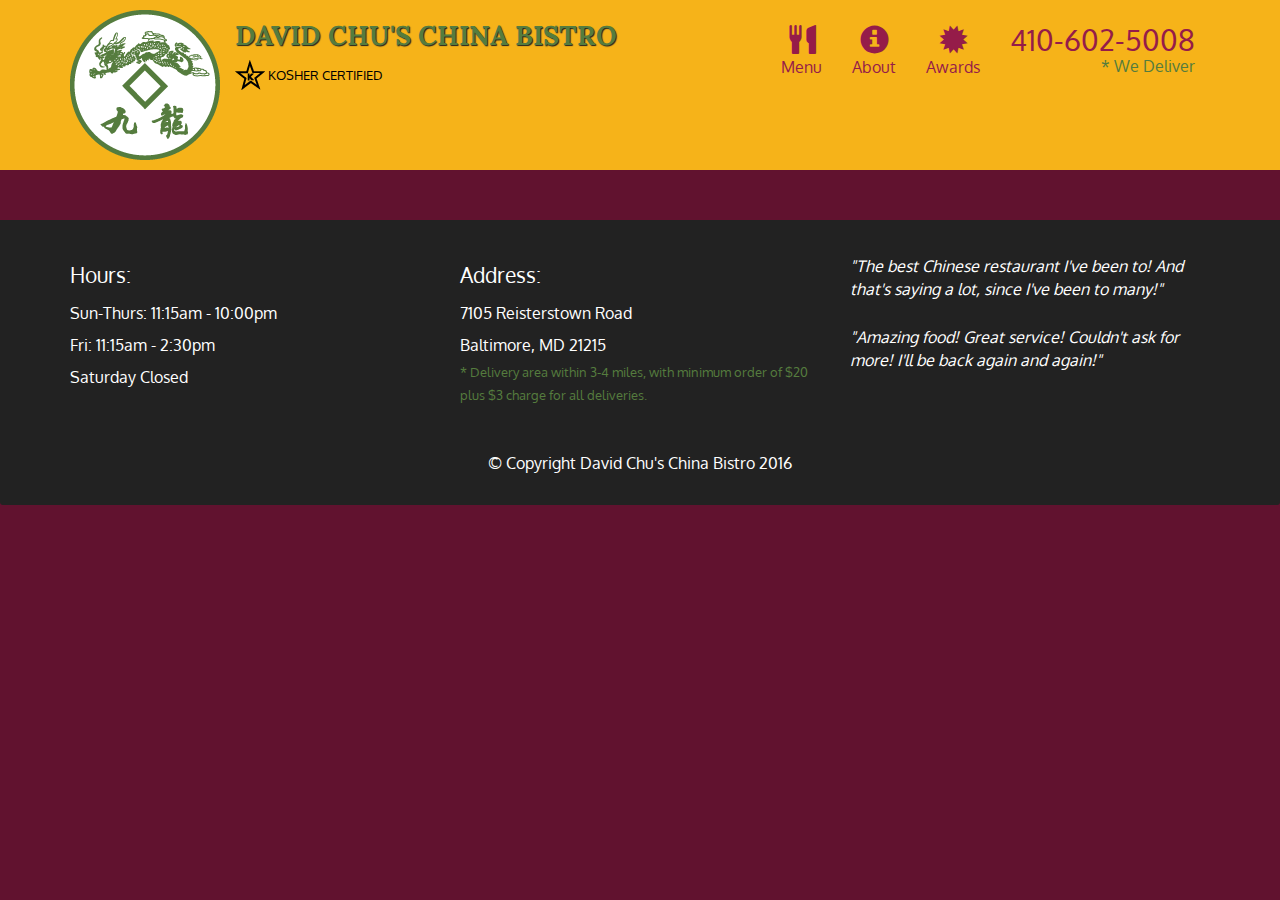
==== FUND/index.html @ b5e608e3 "djfb" ====
<!doctype html>
<html lang="en">
  <head>
    <meta charset="utf-8">
    <meta http-equiv="X-UA-Compatible" content="IE=edge">
    <meta name="viewport" content="width=device-width, initial-scale=1">
    <title>David Chu's China Bistro</title>
    <link rel="stylesheet" href="css/bootstrap.min.css">
    <link rel="stylesheet" href="css/styles.css">
    <link href='https://fonts.googleapis.com/css?family=Oxygen:400,300,700' rel='stylesheet' type='text/css'>
    <link href='https://fonts.googleapis.com/css?family=Lora' rel='stylesheet' type='text/css'>
  </head>
<body>
  <header>
    <nav id="header-nav" class="navbar navbar-default">
      <div class="container">
        <div class="navbar-header">
          <a href="index.html" class="pull-left visible-md visible-lg">
            <div id="logo-img" alt="Logo image"></div>
          </a>

          <div class="navbar-brand">
            <a href="index.html"><h1>David Chu's China Bistro</h1></a>
            <p>
              <img src="images/star-k-logo.png" alt="Kosher certification">
              <span>Kosher Certified</span>
            </p>
          </div>

          <button id="navbarToggle" type="button" class="navbar-toggle collapsed" data-toggle="collapse" data-target="#collapsable-nav" aria-expanded="false">
            <span class="sr-only">Toggle navigation</span>
            <span class="icon-bar"></span>
            <span class="icon-bar"></span>
            <span class="icon-bar"></span>
          </button>
        </div>
        
        <div id="collapsable-nav" class="collapse navbar-collapse">
           <ul id="nav-list" class="nav navbar-nav navbar-right">
            <li id="navHomeButton" class="visible-xs active">
              <a href="index.html">
                <span class="glyphicon glyphicon-home"></span> Home</a>
            </li>
            <li id="navMenuButton">
              <a href="#" onclick="$dc.loadMenuCategories();">
                <span class="glyphicon glyphicon-cutlery"></span><br class="hidden-xs"> Menu</a>
            </li>
            <li>
              <a href="#">
                <span class="glyphicon glyphicon-info-sign"></span><br class="hidden-xs"> About</a>
            </li>
            <li>
              <a href="#">
                <span class="glyphicon glyphicon-certificate"></span><br class="hidden-xs"> Awards</a>
            </li>
            <li id="phone" class="hidden-xs">
              <a href="tel:410-602-5008">
                <span>410-602-5008</span></a><div>* We Deliver</div>
            </li>
          </ul><!-- #nav-list -->
        </div><!-- .collapse .navbar-collapse -->
      </div><!-- .container -->
    </nav><!-- #header-nav -->
  </header>

  <div id="call-btn" class="visible-xs">
    <a class="btn" href="tel:410-602-5008">
    <span class="glyphicon glyphicon-earphone"></span>
    410-602-5008
    </a>
  </div>
  <div id="xs-deliver" class="text-center visible-xs">* We Deliver</div>

  <div id="main-content" class="container"></div>

  <footer class="panel-footer">
    <div class="container">
      <div class="row">
        <section id="hours" class="col-sm-4">
          <span>Hours:</span><br>
          Sun-Thurs: 11:15am - 10:00pm<br>
          Fri: 11:15am - 2:30pm<br>
          Saturday Closed
          <hr class="visible-xs">
        </section>
        <section id="address" class="col-sm-4">
          <span>Address:</span><br>
          7105 Reisterstown Road<br>
          Baltimore, MD 21215
          <p>* Delivery area within 3-4 miles, with minimum order of $20 plus $3 charge for all deliveries.</p>
          <hr class="visible-xs">
        </section>
        <section id="testimonials" class="col-sm-4">
          <p>"The best Chinese restaurant I've been to! And that's saying a lot, since I've been to many!"</p>
          <p>"Amazing food! Great service! Couldn't ask for more! I'll be back again and again!"</p>
        </section>
      </div>
      <div class="text-center">&copy; Copyright David Chu's China Bistro 2016</div>
    </div>
  </footer>

  <!-- jQuery (Bootstrap JS plugins depend on it) -->
  <script src="js/jquery-2.1.4.min.js"></script>
  <script src="js/bootstrap.min.js"></script>
  <script src="js/ajax-utils.js"></script>
  <script src="js/script.js"></script>
</body>
</html>
---- FUND/css/styles.css ----
body {
  font-size: 16px;
  color: #fff;
  background-color: #61122f;
  font-family: 'Oxygen', sans-serif;
}

/** HEADER **/
#header-nav {
  background-color: #f6b319;
  border-radius: 0;
  border: 0;
}

#logo-img {
  background: url('../images/restaurant-logo_large.png') no-repeat;
  width: 150px;
  height: 150px;
  margin: 10px 15px 10px 0;
}

.navbar-brand {
  padding-top: 25px;
}
.navbar-brand h1 { /* Restaurant name */
  font-family: 'Lora', serif;
  color: #557c3e;
  font-size: 1.5em;
  text-transform: uppercase;
  font-weight: bold;
  text-shadow: 1px 1px 1px #222;
  margin-top: 0;
  margin-bottom: 0;
  line-height: .75;
}
.navbar-brand a:hover, .navbar-brand a:focus {
  text-decoration: none;
}
.navbar-brand p { /* Kosher cert */
  color: #000;
  text-transform: uppercase;
  font-size: .7em;
  margin-top: 15px;
}
.navbar-brand p span { /* Star-K */
  vertical-align: middle;
}

#nav-list {
  margin-top: 10px;
}
#nav-list a {
  color: #951C49;
  text-align: center;
}
#nav-list a:hover {
  background: #E7E7E7;
}
#nav-list a span {
  font-size: 1.8em;
}

#phone {
  margin-top: 5px;
}
#phone a { /* Phone number */
  text-align: right;
  padding-bottom: 0;
}
#phone div { /* We Deliver */
  color: #557c3e;
  text-align: right;
  padding-right: 15px;
}

.navbar-header button.navbar-toggle, .navbar-header .icon-bar {
  border: 1px solid #61122f;
}
.navbar-header button.navbar-toggle {
  clear: both;
  margin-top: -30px;
}
/* END HEADER */

/* FOOTER */
.panel-footer {
  margin-top: 30px;
  padding-top: 35px;
  padding-bottom: 30px;
  background-color: #222;
  border-top: 0;
}
.panel-footer div.row {
  margin-bottom: 35px;
}
#hours, #address {
  line-height: 2;
}
#hours > span, #address > span {
  font-size: 1.3em;
}
#address p {
  color: #557c3e;
  font-size: .8em;
  line-height: 1.8;
}
#testimonials {
  font-style: italic;
}
#testimonials p:nth-child(2) {
  margin-top: 25px;
}
/* END FOOTER */



/* HOME PAGE */
.container .jumbotron {
  box-shadow: 0 0 50px #3F0C1F;
  border: 2px solid #3F0C1F;
}

#menu-tile, #specials-tile, #map-tile {
  height: 250px;
  width: 100%;
  margin-bottom: 15px;
  position: relative;
  border: 2px solid #3F0C1F;
  overflow: hidden;
}
#menu-tile:hover, #specials-tile:hover, #map-tile:hover {
  box-shadow: 0 1px 5px 1px #cccccc;
}
#menu-tile {
  background: url('../images/menu-tile.jpg') no-repeat;
  background-position: center;
}
#specials-tile {
  background: url('../images/specials-tile.jpg') no-repeat;
  background-position: center;
}
#menu-tile span, #specials-tile span, #map-tile span {
  position: absolute;
  bottom: 0;
  right: 0;
  width: 100%;
  text-align: center;
  font-size: 1.6em;
  text-transform: uppercase;
  background-color: #000;
  color: #fff;
  opacity: .8;
}
/* END HOME PAGE */

/* MENU CATEGORIES PAGE */
.category-tile { 
  position: relative;
  border: 2px solid #3F0C1F;
  overflow: hidden;
  width: 200px;
  height: 200px;
  margin: 0 auto 15px;
}
.category-tile span {
  position: absolute;
  bottom: 0;
  right: 0;
  width: 100%;
  text-align: center;
  font-size: 1.2em;
  text-transform: uppercase;
  background-color: #000;
  color: #fff;
  opacity: .8;
}
.category-tile:hover {
  box-shadow: 0 1px 5px 1px #cccccc;
}

#menu-categories-title + div {
  margin-bottom: 50px;
}
/* END MENU CATEGORIES PAGE */

/* SINGLE CATEGORY PAGE */
.menu-item-tile {
  margin-bottom: 25px;
}
.menu-item-tile hr {
  width: 80%;
}
.menu-item-tile .menu-item-price {
  font-size: 1.1em;
  text-align: right;
  margin-top: -15px;
  margin-right: -15px;
}
.menu-item-tile .menu-item-price span {
  font-size: .6em;
}
.menu-item-photo {
  position: relative;
  border: 2px solid #3F0C1F; 
  overflow: hidden;
  padding: 0;
  margin-right: -15px;
  margin-left: auto;
  margin-bottom: 20px;
  max-width: 250px;
}
.menu-item-photo div {
  position: absolute;
  bottom: 0;
  right: 0;
  width: 80px;
  background-color: #557c3e;
  text-align: center;
}
.menu-item-description {
  padding-right: 30px;
}
h3.menu-item-title {
  margin: 0 0 10px;
}
.menu-item-details {
  font-size: .9em;
  font-style: italic;
}
/* END SINGLE CATEGORY PAGE */


/********** Large devices only **********/
@media (min-width: 1200px) {
  .container .jumbotron {
    background: url('../images/jumbotron_1200.jpg') no-repeat;
    height: 675px;
  }
}

/********** Medium devices only **********/
@media (min-width: 992px) and (max-width: 1199px) {
  /* Header */
  #logo-img {
    background: url('../images/restaurant-logo_medium.png') no-repeat;
    width: 100px;
    height: 100px;
    margin: 5px 5px 5px 0;
  }
  /* End Header */

  /* Home Page */
  .container .jumbotron {
    background: url('../images/jumbotron_992.jpg') no-repeat;
    height: 558px;
  }
  /* End Home Page */
}

/********** Small devices only **********/
@media (min-width: 768px) and (max-width: 991px) {
  /* Home Page */
  .container .jumbotron {
    background: url('../images/jumbotron_768.jpg') no-repeat;
    height: 432px;
  }
  /* End Home Page */
}

/********** Extra small devices only **********/
@media (max-width: 767px) {
  /* Header */
  .navbar-brand {
    padding-top: 10px;
    height: 80px;
  }
  .navbar-brand h1 { /* Restaurant name */
    padding-top: 10px;
    font-size: 5vw; /* 1vw = 1% of viewport width */
  }
  .navbar-brand p { /* Kosher cert */
    font-size: .6em;
    margin-top: 12px;
  }
  .navbar-brand p img { /* Star-K */
    height: 20px;
  }

  #collapsable-nav a { /* Collapsed nav menu text */
    font-size: 1.2em;
  }
  #collapsable-nav a span { /* Collapsed nav menu glyph */
    font-size: 1em;
    margin-right: 5px;
  }

  #call-btn > a {
    font-size: 1.5em;
    display: block;
    margin: 0 20px;
    padding: 10px;
    border: 2px solid #fff;
    background-color: #f6b319;
    color: #951c49;
  }
  #xs-deliver {
    margin-top: 5px;
    font-size: .7em;
    letter-spacing: .1em;
    text-transform: uppercase;
  }
  /* End Header */

  /* Footer */
  .panel-footer section {
    margin-bottom: 30px;
    text-align: center;
  }
  .panel-footer section:nth-child(3) {
    margin-bottom: 0; /* margin already exists on the whole row */
  }
  .panel-footer section hr {
    width: 50%;
  }
  /* End Footer */

  /* Home Page */
  .container .jumbotron {
    margin-top: 30px;
    padding: 0;
  }
  #menu-tile, #specials-tile {
    width: 360px;
    margin: 0 auto 15px;
  }

  .menu-item-photo {
    margin-right: auto;
  }
  .menu-item-tile .menu-item-price {
    text-align: center;
  }
  .menu-item-description {
    text-align: center;;
  }
}


/********** Super extra small devices Only :-) (e.g., iPhone 4) **********/
@media (max-width: 479px) {
  /* Header */
  .navbar-brand h1 { /* Restaurant name */
    padding-top: 5px;
    font-size: 6vw;
  }
  /* End Header */
  
  /* Home page */
  #menu-tile, #specials-tile {
    width: 280px;
    margin: 0 auto 15px;
  }

  .col-xxs-12 {
    position: relative;
    min-height: 1px;
    padding-right: 15px;
    padding-left: 15px;
    float: left;
    width: 100%;
  }
}
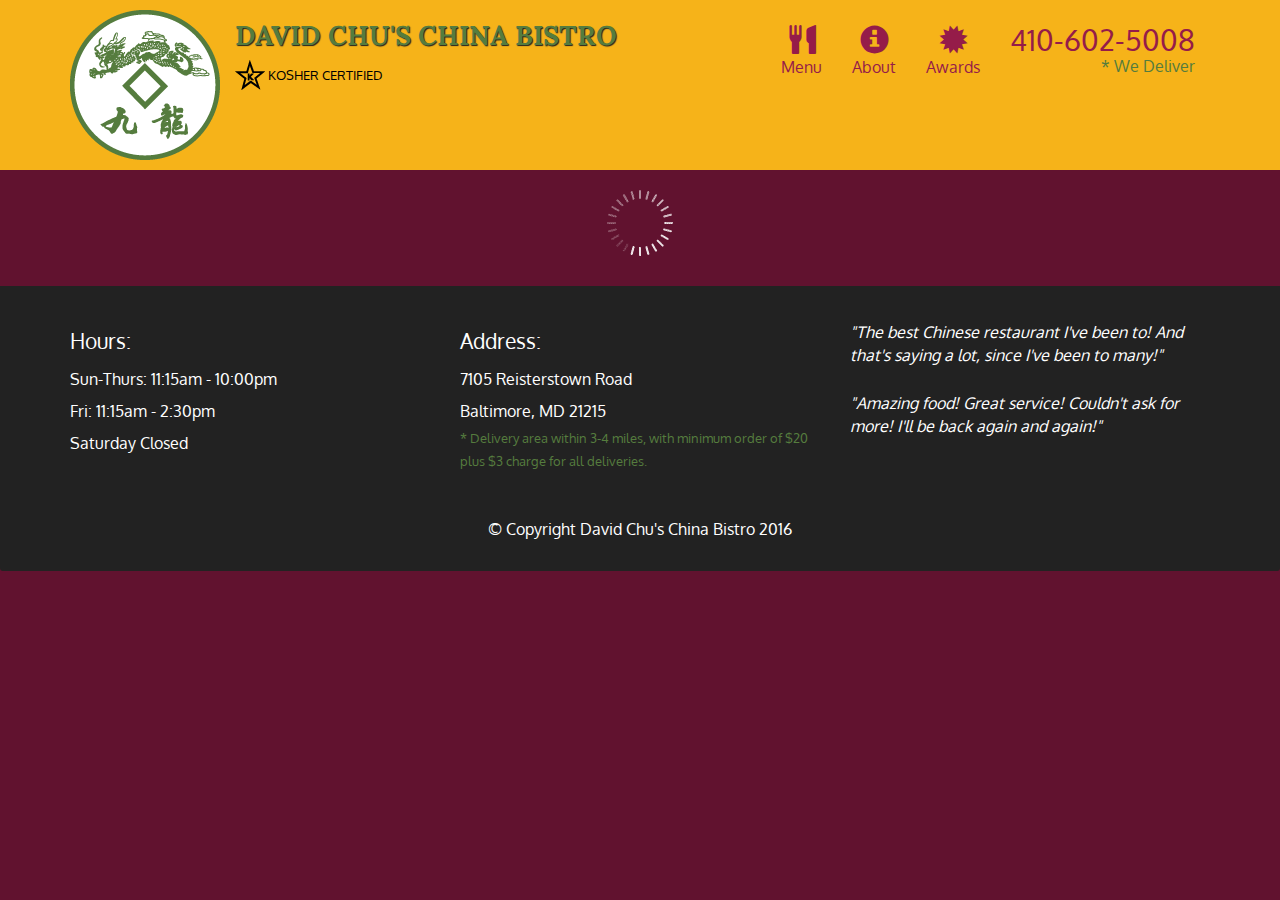
==== commit 847b7583: "Update index.html" ====
--- a/FUND/css/styles.css
+++ b/FUND/css/styles.css
@@ -372,4 +372,3 @@
 }
 
 
-
